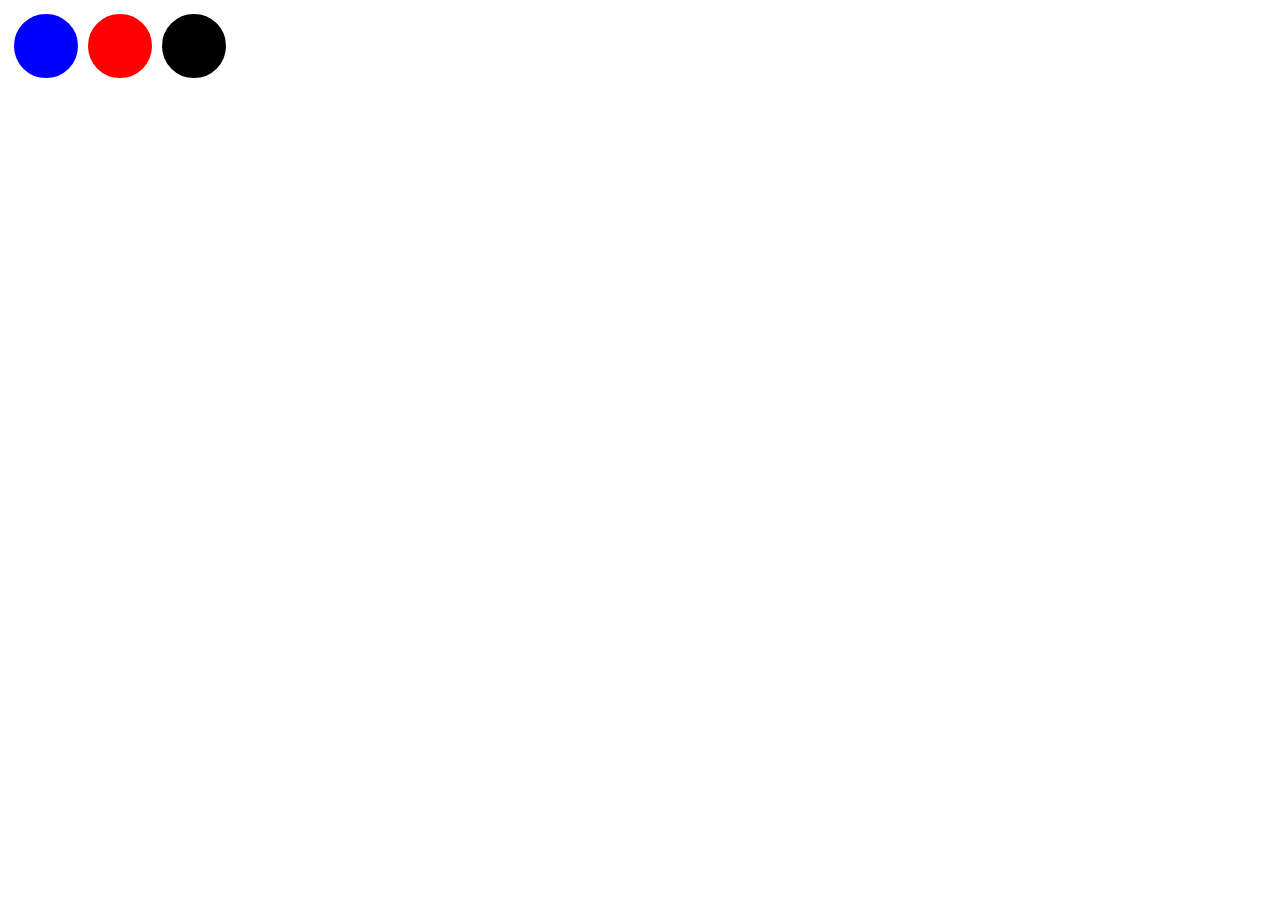
==== buttons.html @ 75004384 "done" ====
<!DOCTYPE html>
<html lang="en">
<head>
    <meta charset="UTF-8">
    <meta name="viewport" content="width=device-width, initial-scale=1.0">
    <title>Document</title>
    <link type="stylesheet" href="buttons.css">
</head>
<body>
    <table style="position: absolute; margin-left: auto; margin-right: auto;">
        <tr>
            <td><button id="bluecamo" style="background-color: blue; border:3px solid white; border-radius: 100%; height: 70px; width: 70px;" onclick="change(face, blue)"></button></td>
            <td><button id="bluecamo" style="background-color: red; border: 3px solid white; border-radius: 100%; height: 70px; width: 70px;" onclick="change(face, red)"></button></td>
            <td><button id="bluecamo" style="background-color: black; border: 3px solid white; border-radius: 100%; height: 70px; width: 70px;" onclick="change(face, red)"></button></td>
        </tr>
        <tr>

        </tr>
    </table>
</body>
</html>
---- buttons.css ----
#buttonsiframe {
    position:absolute;
    left: 100%;
    top: 0px;
    min-height: 100%;
    border: solid blue 3px;
}

* {
    background: black;
}

#bluecamo {
    background-color: blue;
    border-radius: 100%;
    height: 20px;
    width: 20px;
}
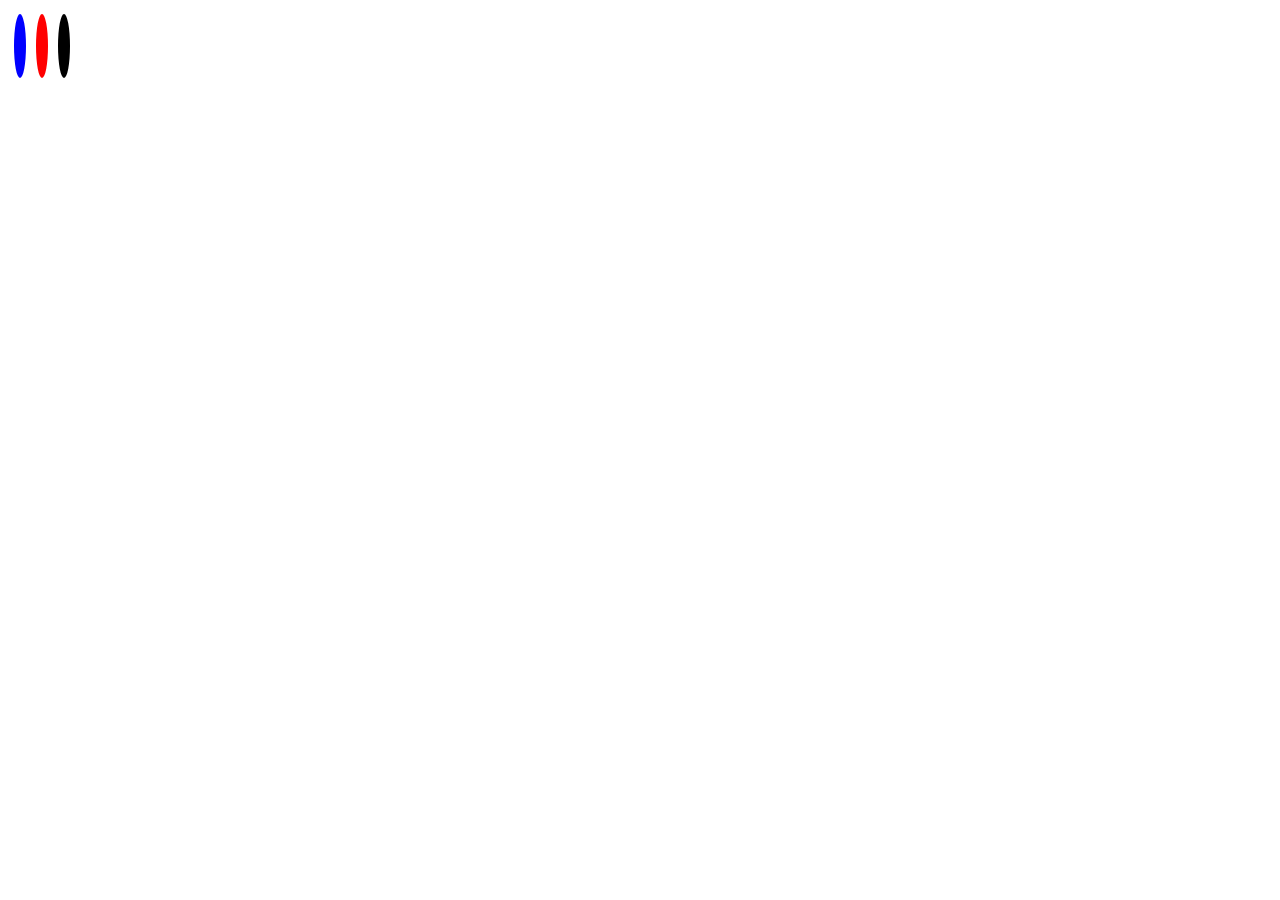
==== commit c2e09b28: "done" ====
--- a/buttons.html
+++ b/buttons.html
@@ -7,11 +7,11 @@
     <link type="stylesheet" href="buttons.css">
 </head>
 <body>
-    <table style="position: absolute; margin-left: auto; margin-right: auto;">
+    <table style="position: absolute; margin-left: auto; margin-right: auto; max-width: 20%;">
         <tr>
-            <td><button id="bluecamo" style="background-color: blue; border:3px solid white; border-radius: 100%; height: 70px; width: 70px;" onclick="change(face, blue)"></button></td>
-            <td><button id="bluecamo" style="background-color: red; border: 3px solid white; border-radius: 100%; height: 70px; width: 70px;" onclick="change(face, red)"></button></td>
-            <td><button id="bluecamo" style="background-color: black; border: 3px solid white; border-radius: 100%; height: 70px; width: 70px;" onclick="change(face, red)"></button></td>
+            <td><button id="bluecamo" style="background-color: blue; border:3px solid white; border-radius: 100%; height: 70px; width: 8%;" onclick="change(face, blue)"></button></td>
+            <td><button id="bluecamo" style="background-color: red; border: 3px solid white; border-radius: 100%; height: 70px; width: 8%;" onclick="change(face, red)"></button></td>
+            <td><button id="bluecamo" style="background-color: black; border: 3px solid white; border-radius: 100%; height: 70px; width: 8%;" onclick="change(face, red)"></button></td>
         </tr>
         <tr>
 
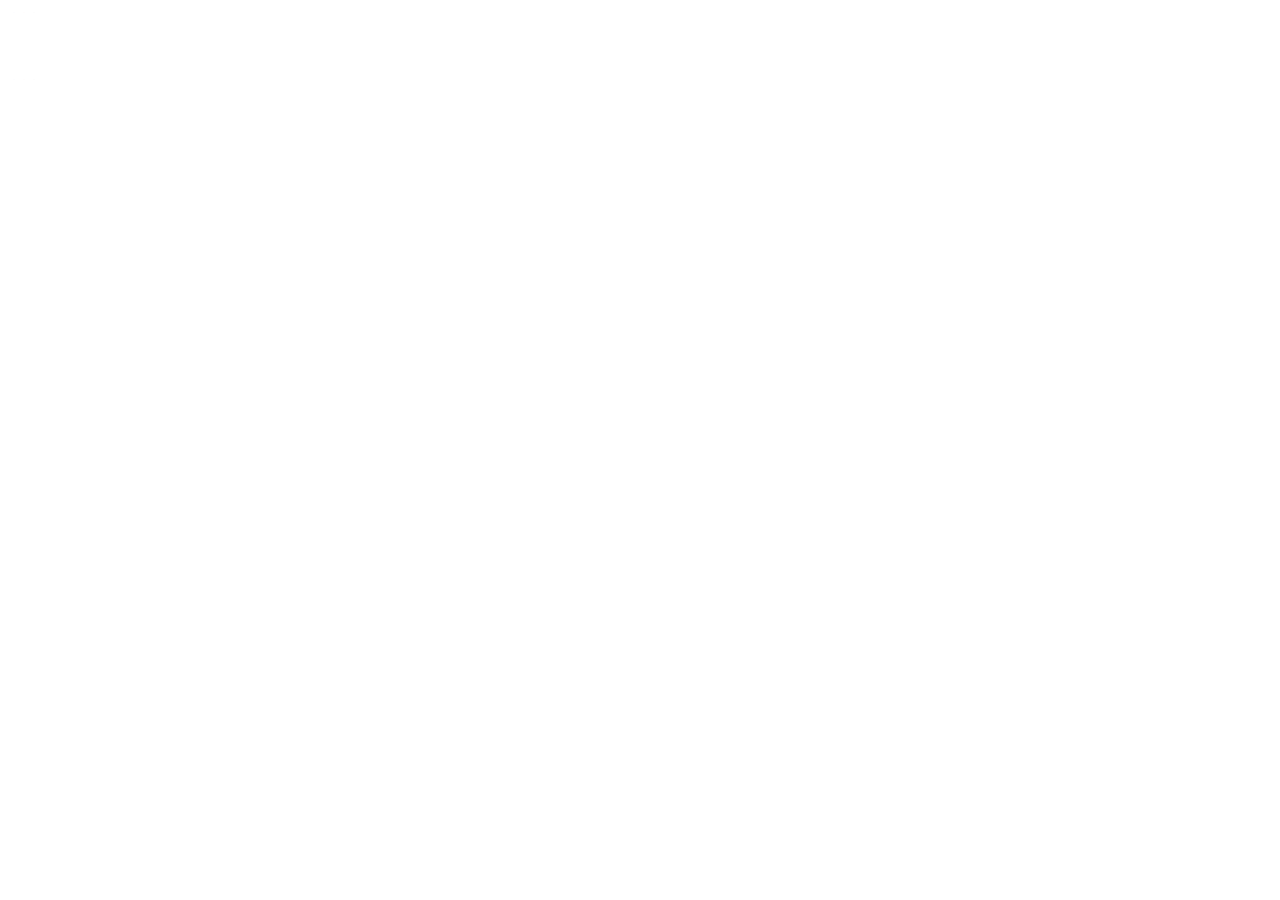
==== commit 39dee526: "done" ====
--- a/buttons.html
+++ b/buttons.html
@@ -9,9 +9,9 @@
 <body>
     <table style="position: absolute; margin-left: auto; margin-right: auto; max-width: 20%;">
         <tr>
-            <td><button id="bluecamo" style="background-color: blue; border:3px solid white; border-radius: 100%; height: 70px; width: 8%;" onclick="change(face, blue)"></button></td>
-            <td><button id="bluecamo" style="background-color: red; border: 3px solid white; border-radius: 100%; height: 70px; width: 8%;" onclick="change(face, red)"></button></td>
-            <td><button id="bluecamo" style="background-color: black; border: 3px solid white; border-radius: 100%; height: 70px; width: 8%;" onclick="change(face, red)"></button></td>
+            <td><button id="bluecamo" style="background-color: blue; border:3px solid white; border-radius: 100%; height: 70px; width: 8%; padding: 1%;" onclick="change(face, blue)"></button></td>
+            <td><button id="bluecamo" style="background-color: red; border: 3px solid white; border-radius: 100%; height: 70px; width: 8%; padding: 1%;" onclick="change(face, red)"></button></td>
+            <td><button id="bluecamo" style="background-color: black; border: 3px solid white; border-radius: 100%; height: 70px; width: 8%; padding: 1%;" onclick="change(face, red)"></button></td>
         </tr>
         <tr>
 
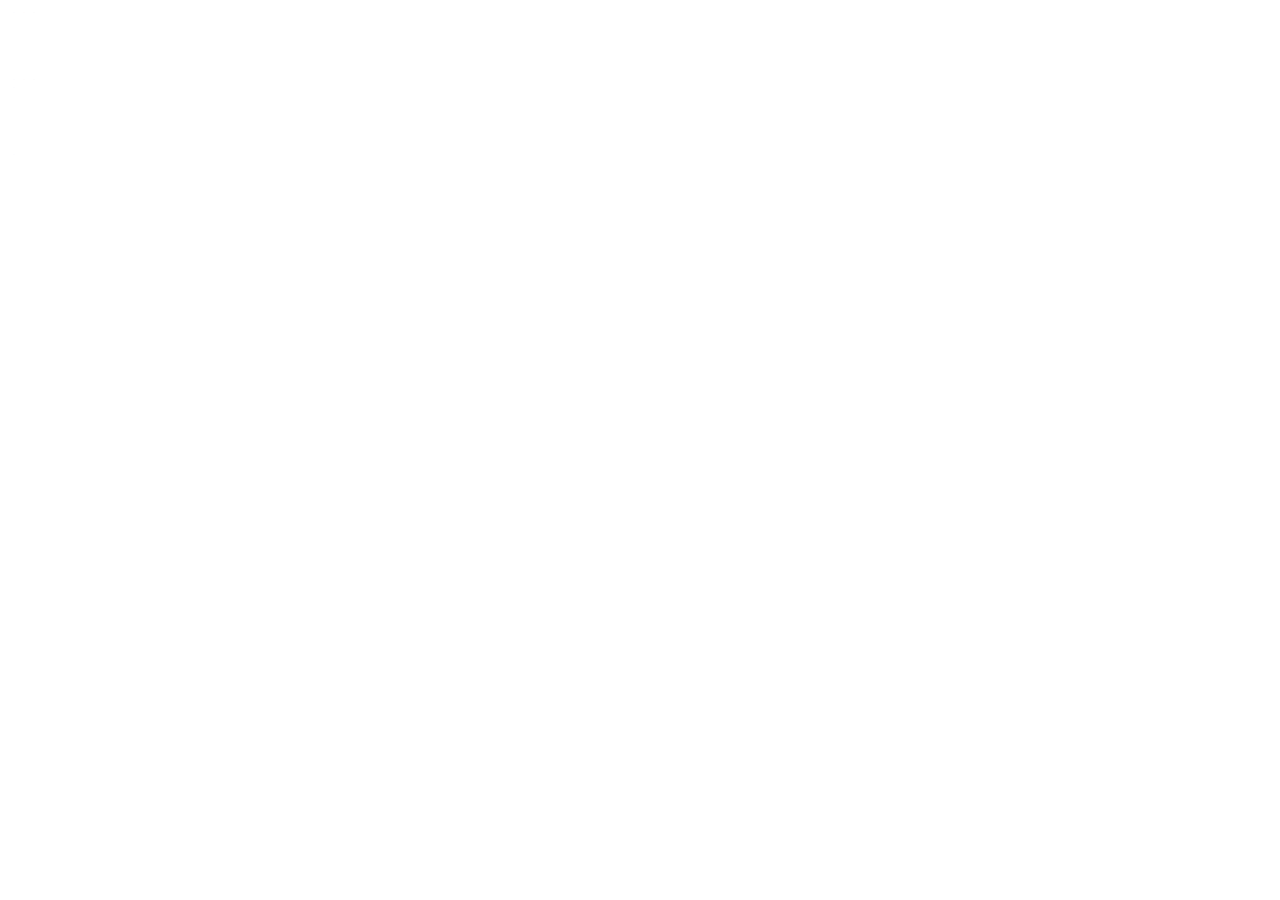
==== commit 70c2cf4d: "done" ====
--- a/buttons.html
+++ b/buttons.html
@@ -14,6 +14,7 @@
             <td><button id="bluecamo" style="background-color: black; border: 3px solid white; border-radius: 100%; height: 70px; width: 8%; padding: 1%;" onclick="change(face, red)"></button></td>
         </tr>
         <tr>
+            <td><button id="bluecamo" style="background-color: blue; border:3px solid white; border-radius: 100%; height: 70px; width: 8%; padding: 1%;" onclick="change(face, blue)"></button></td>
 
         </tr>
     </table>
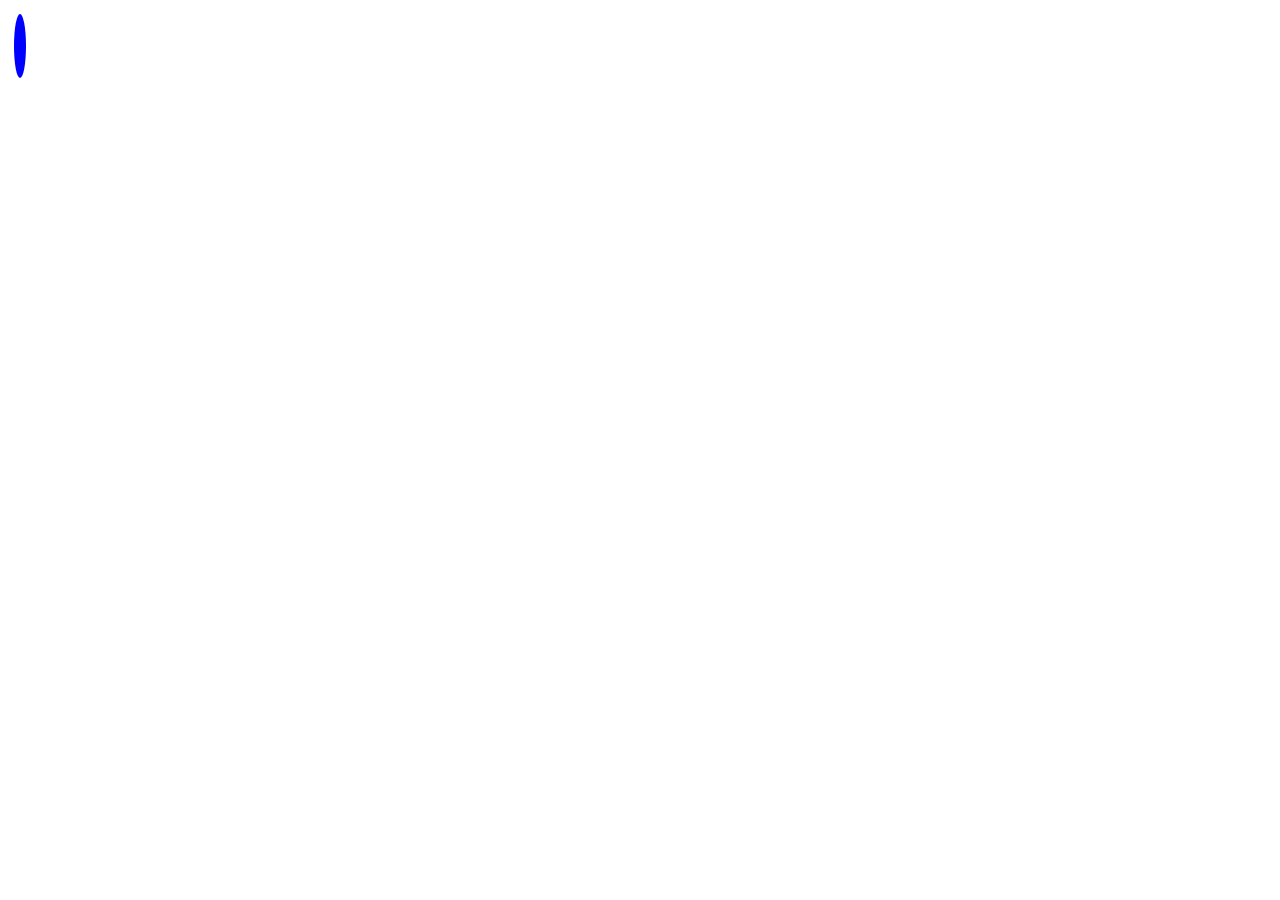
==== commit a7ec1529: "done" ====
--- a/buttons.html
+++ b/buttons.html
@@ -7,9 +7,9 @@
     <link type="stylesheet" href="buttons.css">
 </head>
 <body>
-    <table style="position: absolute; margin-left: auto; margin-right: auto; max-width: 20%;">
+    <table style="position: absolute; margin-left: auto; margin-right: auto;">
         <tr>
-            <td><button id="bluecamo" style="background-color: blue; border:3px solid white; border-radius: 100%; height: 70px; width: 8%; padding: 1%;" onclick="change(face, blue)"></button></td>
+            <td><button id="bluecamo" style="background-color: blue; border:3px solid white; border-radius: 100%; height: 70px; width: 8%;" onclick="change(face, blue)"></button></td>
             <td><button id="bluecamo" style="background-color: red; border: 3px solid white; border-radius: 100%; height: 70px; width: 8%; padding: 1%;" onclick="change(face, red)"></button></td>
             <td><button id="bluecamo" style="background-color: black; border: 3px solid white; border-radius: 100%; height: 70px; width: 8%; padding: 1%;" onclick="change(face, red)"></button></td>
         </tr>
